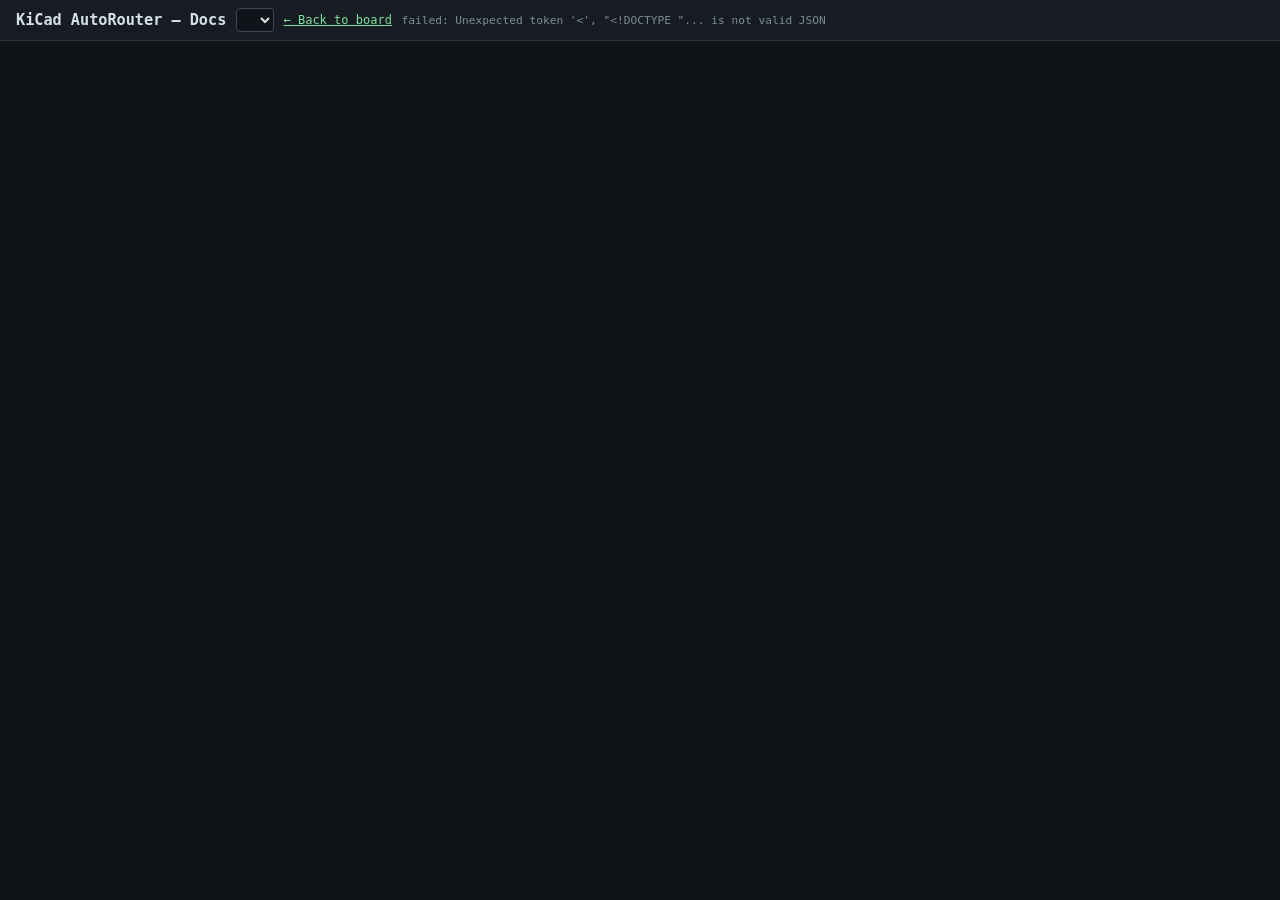
==== ui/docs.html @ 410f820e "Fix B.Cu transform, wire DRC/layer UI, accept rip-up report, docs tab - board_model/placement/svg_re" ====
<!doctype html>
<html lang="en">
<head>
<meta charset="utf-8">
<title>KiCad AutoRouter — Docs</title>
<style>
  :root { color-scheme: dark; }
  body { font-family: ui-monospace, SFMono-Regular, Menlo, monospace; background:#101418; color:#d7e0e9; margin:0; padding:0; }
  header { display:flex; gap:.6rem; align-items:center; padding:.5rem 1rem; background:#161c22; border-bottom:1px solid #2a3540; }
  header h1 { font-size:.95rem; margin:0; }
  header select { background:#101418; border:1px solid #3a4a5a; color:#d7e0e9; border-radius:4px; padding:.2rem .5rem; font-family:inherit; font-size:.75rem; }
  main { max-width:900px; margin:0 auto; padding:1rem 1.5rem 3rem; font-size:.8rem; line-height:1.5; }
  main h1, main h2, main h3 { color:#d7e0e9; }
  main p, main li { color:#9fb0c0; }
  main code { background:#0b0e12; padding:.05rem .3rem; border-radius:3px; }
  main pre { background:#0b0e12; border:1px solid #2a3540; border-radius:6px; padding:.7rem; overflow:auto; }
  main pre code { background:none; padding:0; }
  main a { color:#7ee0a0; }
  main table { border-collapse:collapse; font-size:.75rem; margin:.5em 0; }
  main th, main td { border:1px solid #2a3540; padding:.25rem .5rem; text-align:left; }
  #diag { color:#7d8b99; font-size:.7rem; }
</style>
</head>
<body>
<header>
  <h1>KiCad AutoRouter — Docs</h1>
  <select id="docs-select" title="Select a doc"></select>
  <a href="/" style="color:#7ee0a0;font-size:.75rem;">← Back to board</a>
  <span id="diag"></span>
</header>
<main id="docs-content"></main>
<script>
function escapeHtml(s) {
  return s.replace(/&/g, "&amp;").replace(/</g, "&lt;").replace(/>/g, "&gt;").replace(/"/g, "&quot;");
}
function renderInline(s) {
  let out = escapeHtml(s);
  out = out.replace(/`([^`]+)`/g, "<code>$1</code>");
  out = out.replace(/\[([^\]]+)\]\(([^)]+)\)/g, '<a href="$2" target="_blank" rel="noopener">$1</a>');
  out = out.replace(/\*\*([^*]+)\*\*/g, "<strong>$1</strong>");
  out = out.replace(/(^|[^*\w])\*([^*\n]+)\*/g, "$1<em>$2</em>");
  return out;
}
function renderMarkdown(md) {
  const lines = md.split("\n");
  let html = "";
  let inCode = false;
  let inList = false;
  const flushList = () => { if (inList) { html += "</ul>"; inList = false; } };
  for (let i = 0; i < lines.length; i++) {
    const line = lines[i];
    if (line.trim().startsWith("```")) {
      flushList();
      html += inCode ? "</code></pre>" : "<pre><code>";
      inCode = !inCode;
      continue;
    }
    if (inCode) { html += escapeHtml(line) + "\n"; continue; }
    const h = line.match(/^(#{1,3})\s+(.*)/);
    if (h) {
      flushList();
      const lvl = h[1].length;
      html += `<h${lvl}>${renderInline(h[2])}</h${lvl}>`;
      continue;
    }
    if (/^\s*\|.*\|\s*$/.test(line) && i + 1 < lines.length && /^\s*\|[\s:|-]+\|\s*$/.test(lines[i + 1])) {
      flushList();
      const cells = (r) => r.trim().replace(/^\||\|$/g, "").split("|").map(c => `<td>${renderInline(c.trim())}</td>`).join("");
      html += `<table><tr>${cells(line).replace(/<td>/g, "<th>").replace(/<\/td>/g, "</th>")}</tr>`;
      i += 2;
      while (i < lines.length && /^\s*\|.*\|\s*$/.test(lines[i])) {
        html += `<tr>${cells(lines[i])}</tr>`;
        i++;
      }
      html += "</table>";
      i--;
      continue;
    }
    const li = line.match(/^\s*[-*]\s+(.*)/);
    if (li) {
      if (!inList) { html += "<ul>"; inList = true; }
      html += `<li>${renderInline(li[1])}</li>`;
      continue;
    }
    if (!line.trim()) { flushList(); continue; }
    flushList();
    html += `<p>${renderInline(line)}</p>`;
  }
  flushList();
  if (inCode) html += "</code></pre>";
  return html;
}

async function loadDoc(name) {
  const el = document.getElementById("docs-content");
  const diag = document.getElementById("diag");
  diag.textContent = "loading…";
  const res = await fetch(`/api/docs/content?name=${encodeURIComponent(name)}`);
  if (!res.ok) throw new Error(await res.text());
  const data = await res.json();
  document.title = `Docs — ${data.title}`;
  el.innerHTML = renderMarkdown(data.markdown || "");
  diag.textContent = data.truncated ? "truncated (size cap)" : data.title;
}

async function init() {
  const sel = document.getElementById("docs-select");
  const params = new URLSearchParams(location.search);
  const wanted = params.get("doc") || "README.md";
  const res = await fetch("/api/docs/list");
  const data = await res.json();
  for (const d of (data.docs || [])) {
    const opt = document.createElement("option");
    opt.value = d.name;
    opt.textContent = `${d.title} (${d.name})`;
    sel.appendChild(opt);
  }
  sel.value = [...sel.options].some(o => o.value === wanted) ? wanted : (sel.options[0] ? sel.options[0].value : "");
  sel.addEventListener("change", () => {
    history.replaceState(null, "", `?doc=${encodeURIComponent(sel.value)}`);
    loadDoc(sel.value).catch(e => { document.getElementById("diag").textContent = `failed: ${e.message}`; });
  });
  if (sel.value) await loadDoc(sel.value);
}
init().catch(e => { document.getElementById("diag").textContent = `failed: ${e.message}`; });
</script>
</body>
</html>
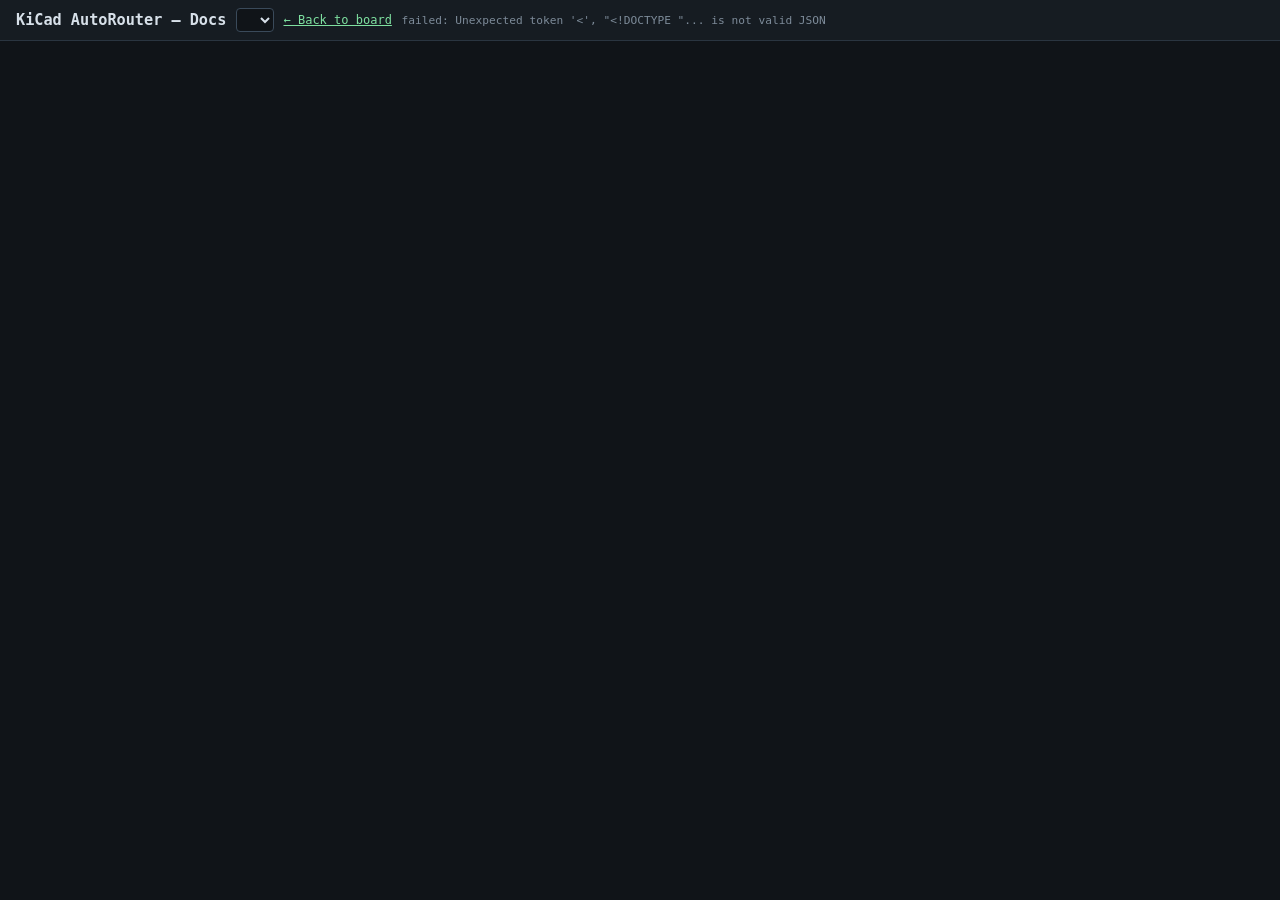
==== commit ba809d83: "revise docs panel" ====
--- a/ui/docs.html
+++ b/ui/docs.html
@@ -26,6 +26,7 @@
   <h1>KiCad AutoRouter — Docs</h1>
   <select id="docs-select" title="Select a doc"></select>
   <a href="/" style="color:#7ee0a0;font-size:.75rem;">← Back to board</a>
+  <a id="rendered-link" href="#" target="_blank" rel="noopener" style="color:#7ee0a0;font-size:.75rem;display:none;">rendered ↗</a>
   <span id="diag"></span>
 </header>
 <main id="docs-content"></main>
@@ -40,6 +41,16 @@
   out = out.replace(/\*\*([^*]+)\*\*/g, "<strong>$1</strong>");
   out = out.replace(/(^|[^*\w])\*([^*\n]+)\*/g, "$1<em>$2</em>");
   return out;
+}
+function stripFrontMatter(md) {
+  // Quarto/YAML header: leading ---\n...\n---\n block. Not rendered by the
+  // minimal viewer, so drop it before display.
+  if (!md.startsWith("---\n") && !md.startsWith("---\r\n")) return md;
+  const lines = md.split("\n");
+  for (let i = 1; i < lines.length; i++) {
+    if (lines[i].trim() === "---") return lines.slice(i + 1).join("\n");
+  }
+  return md;
 }
 function renderMarkdown(md) {
   const lines = md.split("\n");
@@ -99,7 +110,18 @@
   if (!res.ok) throw new Error(await res.text());
   const data = await res.json();
   document.title = `Docs — ${data.title}`;
-  el.innerHTML = renderMarkdown(data.markdown || "");
+  el.innerHTML = renderMarkdown(stripFrontMatter(data.markdown || ""));
+  const rl = document.getElementById("rendered-link");
+  if (data.rendered_url) {
+    rl.style.display = "";
+    rl.href = data.rendered_url;
+    rl.textContent = data.rendered_stale ? "rendered (stale) ↗" : "rendered ↗";
+    rl.title = data.rendered_stale
+      ? "Pre-rendered HTML is older than the source — re-run scripts/regen_*.sh"
+      : "Pre-rendered HTML with figures and math";
+  } else {
+    rl.style.display = "none";
+  }
   diag.textContent = data.truncated ? "truncated (size cap)" : data.title;
 }
 
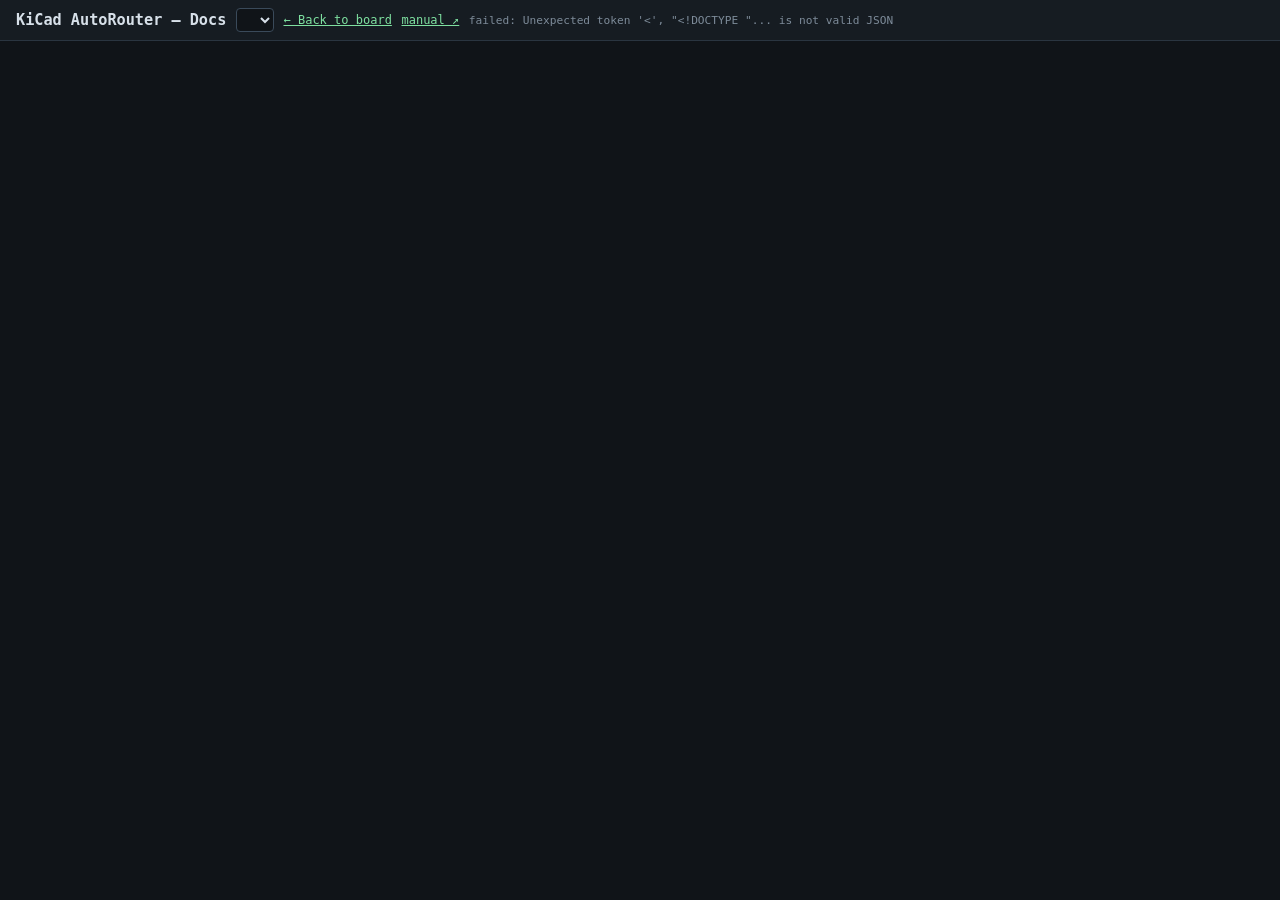
==== commit 42aa42a5: "docs: quarto-lite primer and generated placement manual" ====
--- a/ui/docs.html
+++ b/ui/docs.html
@@ -26,6 +26,7 @@
   <h1>KiCad AutoRouter — Docs</h1>
   <select id="docs-select" title="Select a doc"></select>
   <a href="/" style="color:#7ee0a0;font-size:.75rem;">← Back to board</a>
+  <a href="/manual.html" target="_blank" rel="noopener" style="color:#7ee0a0;font-size:.75rem;">manual ↗</a>
   <a id="rendered-link" href="#" target="_blank" rel="noopener" style="color:#7ee0a0;font-size:.75rem;display:none;">rendered ↗</a>
   <span id="diag"></span>
 </header>
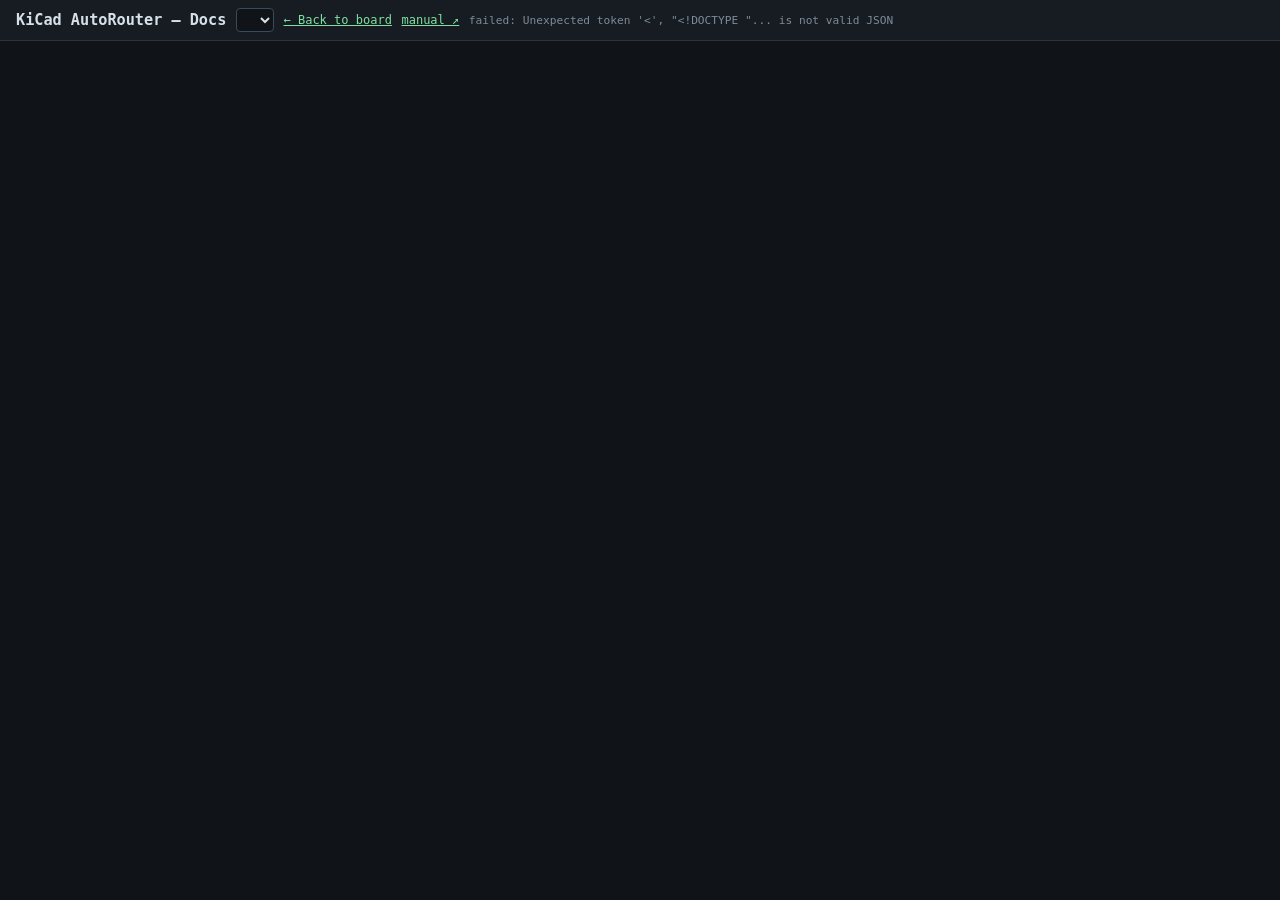
==== commit 28066e0a: "Trim legacy compat shims and dead helpers" ====
--- a/ui/docs.html
+++ b/ui/docs.html
@@ -33,7 +33,7 @@
 <main id="docs-content"></main>
 <script>
 function escapeHtml(s) {
-  return s.replace(/&/g, "&amp;").replace(/</g, "&lt;").replace(/>/g, "&gt;").replace(/"/g, "&quot;");
+  return String(s ?? "").replace(/&/g, "&amp;").replace(/</g, "&lt;").replace(/>/g, "&gt;").replace(/"/g, "&quot;").replace(/'/g, "&#39;");
 }
 function renderInline(s) {
   let out = escapeHtml(s);
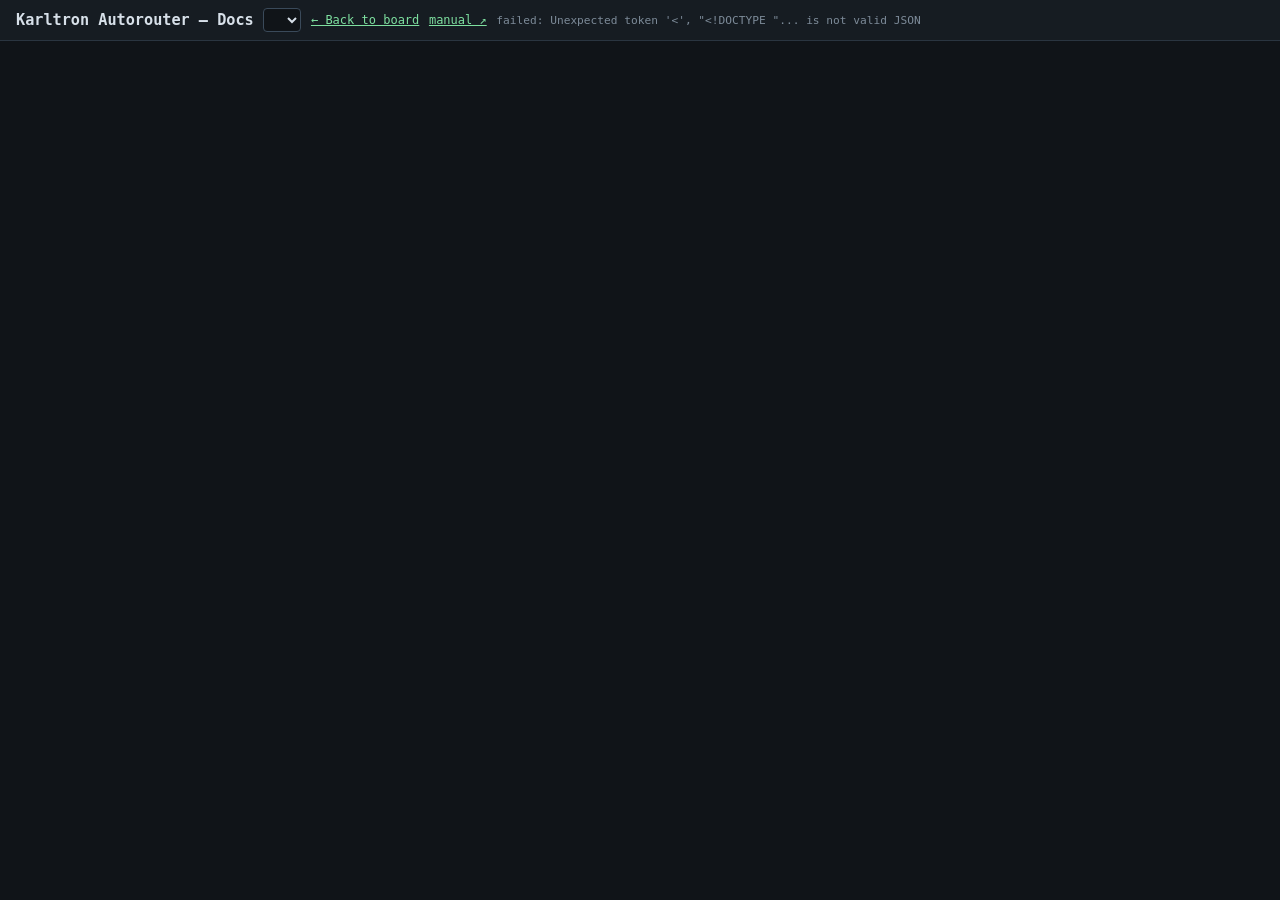
==== commit 89caf592: "Marketing cleanup + route status/polish/inlet fixes (v0.5.7) - Karltron Autorouter branding, README " ====
--- a/ui/docs.html
+++ b/ui/docs.html
@@ -2,7 +2,8 @@
 <html lang="en">
 <head>
 <meta charset="utf-8">
-<title>KiCad AutoRouter — Docs</title>
+<meta name="viewport" content="width=device-width, initial-scale=1">
+<title>Karltron Autorouter — Docs</title>
 <style>
   :root { color-scheme: dark; }
   body { font-family: ui-monospace, SFMono-Regular, Menlo, monospace; background:#101418; color:#d7e0e9; margin:0; padding:0; }
@@ -23,7 +24,7 @@
 </head>
 <body>
 <header>
-  <h1>KiCad AutoRouter — Docs</h1>
+  <h1>Karltron Autorouter — Docs</h1>
   <select id="docs-select" title="Select a doc"></select>
   <a href="/" style="color:#7ee0a0;font-size:.75rem;">← Back to board</a>
   <a href="/manual.html" target="_blank" rel="noopener" style="color:#7ee0a0;font-size:.75rem;">manual ↗</a>
@@ -103,6 +104,11 @@
   return html;
 }
 
+function docsKind(name) {
+  if (name === "README.md" || name === "docs/autorouting_glossary.md") return "user guide";
+  return "dev reference";
+}
+
 async function loadDoc(name) {
   const el = document.getElementById("docs-content");
   const diag = document.getElementById("diag");
@@ -123,7 +129,7 @@
   } else {
     rl.style.display = "none";
   }
-  diag.textContent = data.truncated ? "truncated (size cap)" : data.title;
+  diag.textContent = data.truncated ? "truncated (size cap)" : `${data.title} · ${docsKind(name)}`;
 }
 
 async function init() {
@@ -135,7 +141,7 @@
   for (const d of (data.docs || [])) {
     const opt = document.createElement("option");
     opt.value = d.name;
-    opt.textContent = `${d.title} (${d.name})`;
+    opt.textContent = `${d.title} [${docsKind(d.name)}] (${d.name})`;
     sel.appendChild(opt);
   }
   sel.value = [...sel.options].some(o => o.value === wanted) ? wanted : (sel.options[0] ? sel.options[0].value : "");
